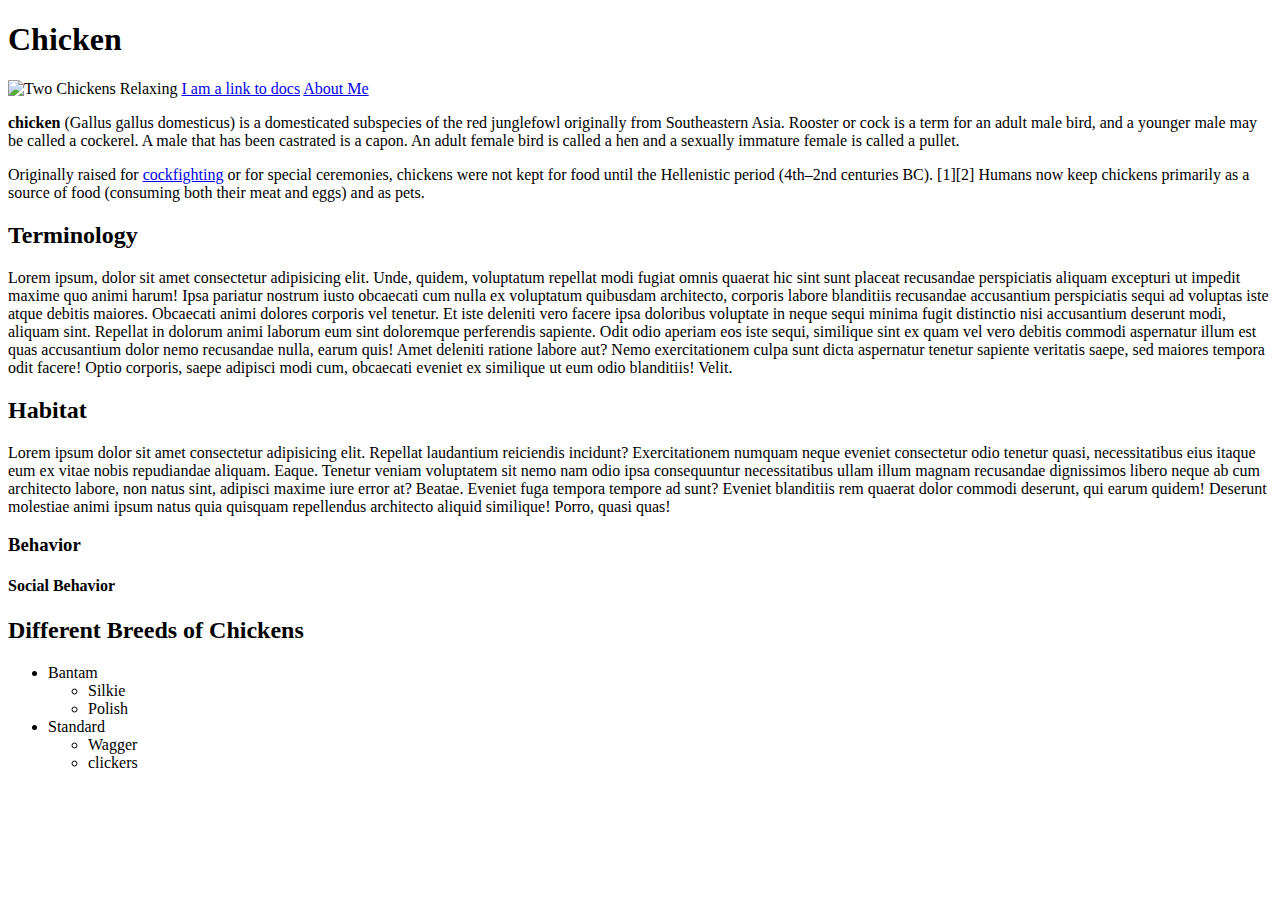
==== HTML/chicken.html @ 67d9b45c "Added code from first section" ====
<!DOCTYPE html>
<html>

<head>
    <title>Chicken - Kelvenopedia</title>
</head>

<body>
    <h1>Chicken</h1>
    <!-- Just a commment -->
    <img src="https://upload.wikimedia.org/wikipedia/commons/thumb/8/84/Male_and_female_chicken_sitting_together.jpg/440px-Male_and_female_chicken_sitting_together.jpg"
        alt="Two Chickens Relaxing">
    <a href="https://docs.google.com/">I am a link to docs</a>
    <a href="about.html">About Me</a>

    <p><b> chicken </b> (Gallus gallus domesticus) is a domesticated subspecies of the red junglefowl originally from
        Southeastern Asia. Rooster or cock is a term for an adult male bird, and a younger male may be called a
        cockerel. A male that has been castrated is a capon. An adult female bird is called a hen and a sexually
        immature female is called a pullet.</p>

    <p>Originally raised for <a href="https://en.wikipedia.org/wiki/Cockfight">cockfighting</a> or for special
        ceremonies, chickens were not kept for food until the
        Hellenistic period (4th–2nd centuries BC).
        [1][2] Humans now keep chickens primarily as a source of food (consuming both their meat and eggs) and as pets.
    </p>

    <h2>Terminology</h2>

    <p>Lorem ipsum, dolor sit amet consectetur adipisicing elit. Unde, quidem, voluptatum repellat modi fugiat omnis
        quaerat hic sint sunt placeat recusandae perspiciatis aliquam excepturi ut impedit maxime quo animi harum!
        Ipsa pariatur nostrum iusto obcaecati cum nulla ex voluptatum quibusdam architecto, corporis labore blanditiis
        recusandae accusantium perspiciatis sequi ad voluptas iste atque debitis maiores. Obcaecati animi dolores
        corporis vel tenetur.
        Et iste deleniti vero facere ipsa doloribus voluptate in neque sequi minima fugit distinctio nisi accusantium
        deserunt modi, aliquam sint. Repellat in dolorum animi laborum eum sint doloremque perferendis sapiente.
        Odit odio aperiam eos iste sequi, similique sint ex quam vel vero debitis commodi aspernatur illum est quas
        accusantium dolor nemo recusandae nulla, earum quis! Amet deleniti ratione labore aut?
        Nemo exercitationem culpa sunt dicta aspernatur tenetur sapiente veritatis saepe, sed maiores tempora odit
        facere! Optio corporis, saepe adipisci modi cum, obcaecati eveniet ex similique ut eum odio blanditiis! Velit.
    </p>


    <h2>Habitat</h2>
    <p>Lorem ipsum dolor sit amet consectetur adipisicing elit. Repellat laudantium reiciendis incidunt? Exercitationem
        numquam neque eveniet consectetur odio tenetur quasi, necessitatibus eius itaque eum ex vitae nobis repudiandae
        aliquam. Eaque.
        Tenetur veniam voluptatem sit nemo nam odio ipsa consequuntur necessitatibus ullam illum magnam recusandae
        dignissimos libero neque ab cum architecto labore, non natus sint, adipisci maxime iure error at? Beatae.
        Eveniet fuga tempora tempore ad sunt? Eveniet blanditiis rem quaerat dolor commodi deserunt, qui earum quidem!
        Deserunt molestiae animi ipsum natus quia quisquam repellendus architecto aliquid similique! Porro, quasi quas!
    </p>

    <h3>Behavior</h3>

    <h4>Social Behavior</h4>

    <h2>Different Breeds of Chickens</h2>
    <ul>
        <li>Bantam
            <ul>
                <li>Silkie</li>
                <li>Polish</li>
            </ul>
        </li>

        <li>Standard
            <ul>
                <li>Wagger</li>
                <li>clickers</li>
            </ul>
        </li>
        <!-- Just more comments -->
    </ul>


</body>

</html>
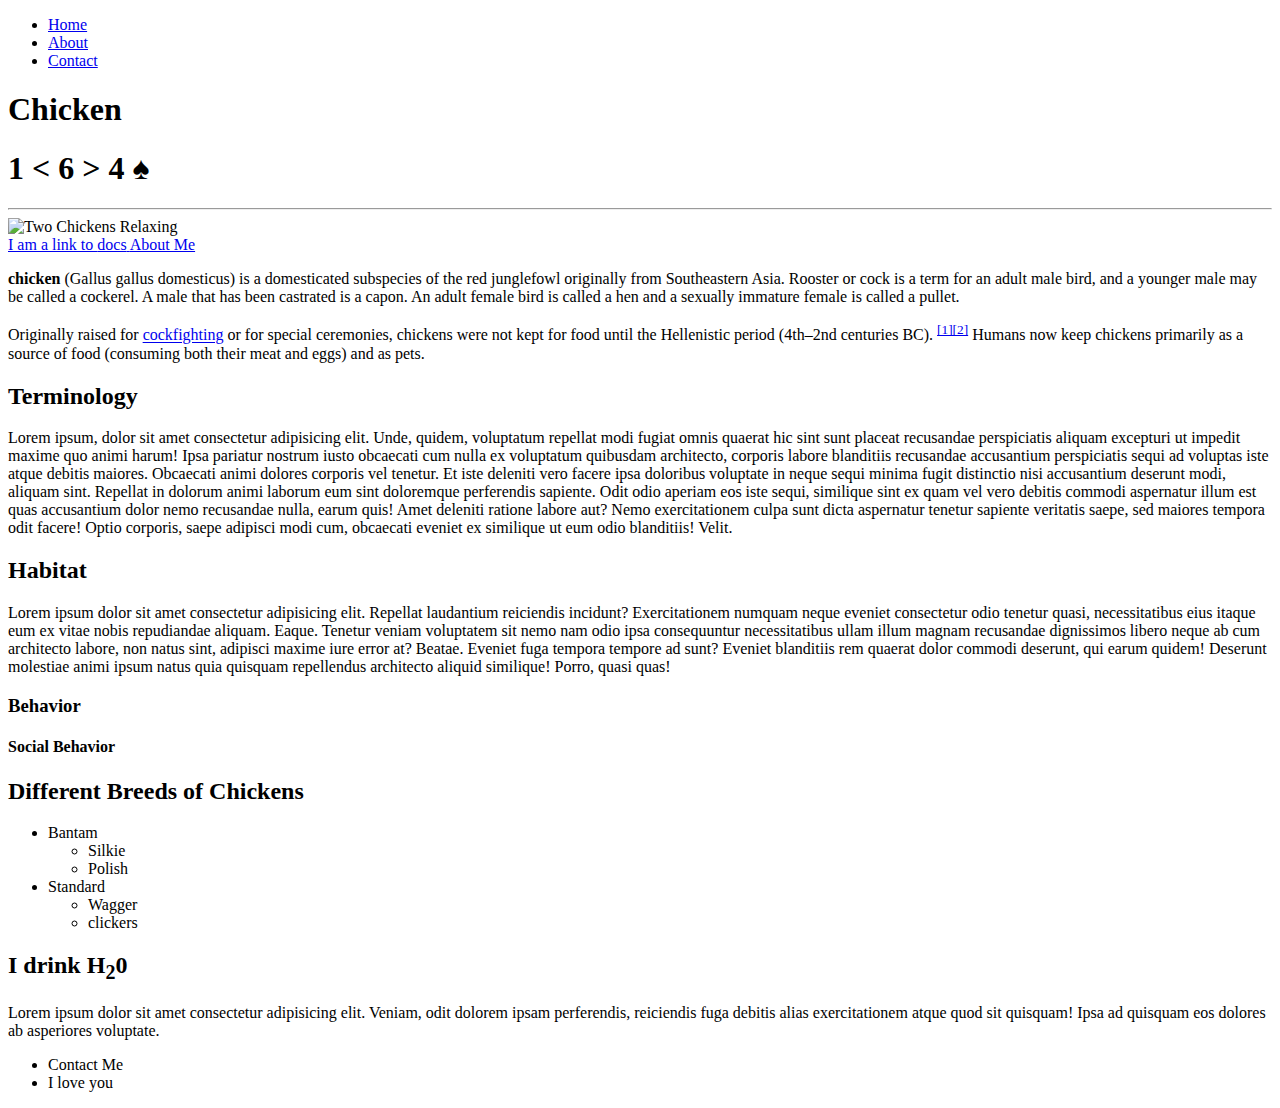
==== commit f9ba08d7: "Emmet" ====
--- a/HTML/chicken.html
+++ b/HTML/chicken.html
@@ -6,73 +6,112 @@
 </head>
 
 <body>
-    <h1>Chicken</h1>
-    <!-- Just a commment -->
-    <img src="https://upload.wikimedia.org/wikipedia/commons/thumb/8/84/Male_and_female_chicken_sitting_together.jpg/440px-Male_and_female_chicken_sitting_together.jpg"
-        alt="Two Chickens Relaxing">
-    <a href="https://docs.google.com/">I am a link to docs</a>
-    <a href="about.html">About Me</a>
-
-    <p><b> chicken </b> (Gallus gallus domesticus) is a domesticated subspecies of the red junglefowl originally from
-        Southeastern Asia. Rooster or cock is a term for an adult male bird, and a younger male may be called a
-        cockerel. A male that has been castrated is a capon. An adult female bird is called a hen and a sexually
-        immature female is called a pullet.</p>
-
-    <p>Originally raised for <a href="https://en.wikipedia.org/wiki/Cockfight">cockfighting</a> or for special
-        ceremonies, chickens were not kept for food until the
-        Hellenistic period (4th–2nd centuries BC).
-        [1][2] Humans now keep chickens primarily as a source of food (consuming both their meat and eggs) and as pets.
-    </p>
-
-    <h2>Terminology</h2>
-
-    <p>Lorem ipsum, dolor sit amet consectetur adipisicing elit. Unde, quidem, voluptatum repellat modi fugiat omnis
-        quaerat hic sint sunt placeat recusandae perspiciatis aliquam excepturi ut impedit maxime quo animi harum!
-        Ipsa pariatur nostrum iusto obcaecati cum nulla ex voluptatum quibusdam architecto, corporis labore blanditiis
-        recusandae accusantium perspiciatis sequi ad voluptas iste atque debitis maiores. Obcaecati animi dolores
-        corporis vel tenetur.
-        Et iste deleniti vero facere ipsa doloribus voluptate in neque sequi minima fugit distinctio nisi accusantium
-        deserunt modi, aliquam sint. Repellat in dolorum animi laborum eum sint doloremque perferendis sapiente.
-        Odit odio aperiam eos iste sequi, similique sint ex quam vel vero debitis commodi aspernatur illum est quas
-        accusantium dolor nemo recusandae nulla, earum quis! Amet deleniti ratione labore aut?
-        Nemo exercitationem culpa sunt dicta aspernatur tenetur sapiente veritatis saepe, sed maiores tempora odit
-        facere! Optio corporis, saepe adipisci modi cum, obcaecati eveniet ex similique ut eum odio blanditiis! Velit.
-    </p>
+    <main>
+        <nav>
+            <ul>
+                <li><a href="home">Home</a></li>
+                <li><a href="home">About</a></li>
+                <li><a href="home">Contact</a></li>
+            </ul>
+        </nav>
+        <h1>Chicken</h1>
+        <h1> 1 &lt; 6 &gt 4 &spades; </h1>
+        <!-- Just a commment -->
+        <hr>
 
 
-    <h2>Habitat</h2>
-    <p>Lorem ipsum dolor sit amet consectetur adipisicing elit. Repellat laudantium reiciendis incidunt? Exercitationem
-        numquam neque eveniet consectetur odio tenetur quasi, necessitatibus eius itaque eum ex vitae nobis repudiandae
-        aliquam. Eaque.
-        Tenetur veniam voluptatem sit nemo nam odio ipsa consequuntur necessitatibus ullam illum magnam recusandae
-        dignissimos libero neque ab cum architecto labore, non natus sint, adipisci maxime iure error at? Beatae.
-        Eveniet fuga tempora tempore ad sunt? Eveniet blanditiis rem quaerat dolor commodi deserunt, qui earum quidem!
-        Deserunt molestiae animi ipsum natus quia quisquam repellendus architecto aliquid similique! Porro, quasi quas!
-    </p>
+        <img src="https://upload.wikimedia.org/wikipedia/commons/thumb/8/84/Male_and_female_chicken_sitting_together.jpg/440px-Male_and_female_chicken_sitting_together.jpg"
+            alt="Two Chickens Relaxing">
+        <div>
+            <a href="https://docs.google.com/">I am a link to <span>docs</span> </a>
+            <a href="about.html">About Me</a>
+        </div>
+        <p><b> chicken </b> (Gallus gallus domesticus) is a domesticated subspecies of the red junglefowl originally
+            from
+            Southeastern Asia. Rooster or cock is a term for an adult male bird, and a younger male may be called a
+            cockerel. A male that has been castrated is a capon. An adult female bird is called a hen and a sexually
+            immature female is called a pullet.</p>
 
-    <h3>Behavior</h3>
+        <p>Originally raised for <a href="https://en.wikipedia.org/wiki/Cockfight">cockfighting</a> or for special
+            ceremonies, chickens were not kept for food until the
+            Hellenistic period (4th–2nd centuries BC).
+            <sup><a href="google.com">[1][2]</a></sup> Humans now keep chickens primarily as a source of food (consuming
+            both their meat and eggs)
+            and as pets.
+        </p>
+        <section>
+            <h2>Terminology</h2>
 
-    <h4>Social Behavior</h4>
-
-    <h2>Different Breeds of Chickens</h2>
-    <ul>
-        <li>Bantam
-            <ul>
-                <li>Silkie</li>
-                <li>Polish</li>
-            </ul>
-        </li>
-
-        <li>Standard
-            <ul>
-                <li>Wagger</li>
-                <li>clickers</li>
-            </ul>
-        </li>
-        <!-- Just more comments -->
-    </ul>
+            <p>Lorem ipsum, dolor sit amet consectetur adipisicing elit. Unde, quidem, voluptatum repellat modi fugiat
+                omnis
+                quaerat hic sint sunt placeat recusandae perspiciatis aliquam excepturi ut impedit maxime quo animi
+                harum!
+                Ipsa pariatur nostrum iusto obcaecati cum nulla ex voluptatum quibusdam architecto, corporis labore
+                blanditiis
+                recusandae accusantium perspiciatis sequi ad voluptas iste atque debitis maiores. Obcaecati animi
+                dolores
+                corporis vel tenetur.
+                Et iste deleniti vero facere ipsa doloribus voluptate in neque sequi minima fugit distinctio nisi
+                accusantium
+                deserunt modi, aliquam sint. Repellat in dolorum animi laborum eum sint doloremque perferendis sapiente.
+                Odit odio aperiam eos iste sequi, similique sint ex quam vel vero debitis commodi aspernatur illum est
+                quas
+                accusantium dolor nemo recusandae nulla, earum quis! Amet deleniti ratione labore aut?
+                Nemo exercitationem culpa sunt dicta aspernatur tenetur sapiente veritatis saepe, sed maiores tempora
+                odit
+                facere! Optio corporis, saepe adipisci modi cum, obcaecati eveniet ex similique ut eum odio blanditiis!
+                Velit.
+            </p>
+        </section>
 
 
+        <h2>Habitat</h2>
+        <p>Lorem ipsum dolor sit amet consectetur adipisicing elit. Repellat laudantium reiciendis incidunt?
+            Exercitationem
+            numquam neque eveniet consectetur odio tenetur quasi, necessitatibus eius itaque eum ex vitae nobis
+            repudiandae
+            aliquam. Eaque.
+            Tenetur veniam voluptatem sit nemo nam odio ipsa consequuntur necessitatibus ullam illum magnam recusandae
+            dignissimos libero neque ab cum architecto labore, non natus sint, adipisci maxime iure error at? Beatae.
+            Eveniet fuga tempora tempore ad sunt? Eveniet blanditiis rem quaerat dolor commodi deserunt, qui earum
+            quidem!
+            Deserunt molestiae animi ipsum natus quia quisquam repellendus architecto aliquid similique! Porro, quasi
+            quas!
+        </p>
+
+        <h3>Behavior</h3>
+
+        <h4>Social Behavior</h4>
+
+        <h2>Different Breeds of Chickens</h2>
+        <ul>
+            <li>Bantam
+                <ul>
+                    <li>Silkie</li>
+                    <li>Polish</li>
+                </ul>
+            </li>
+
+            <li>Standard
+                <ul>
+                    <li>Wagger</li>
+                    <li>clickers</li>
+                </ul>
+            </li>
+            <!-- Just more comments -->
+        </ul>
+
+        <h2>I drink H<sub>2</sub>0</h2>
+    </main>
+    <footer>
+        <p>Lorem ipsum dolor sit amet consectetur adipisicing elit. Veniam, odit dolorem ipsam perferendis, reiciendis
+            fuga debitis alias exercitationem atque quod sit quisquam! Ipsa ad quisquam eos dolores ab asperiores
+            voluptate.</p>
+        <ul>
+            <li>Contact Me</li>
+            <li>I love you</li>
+        </ul>
+    </footer>
 </body>
 
 </html>